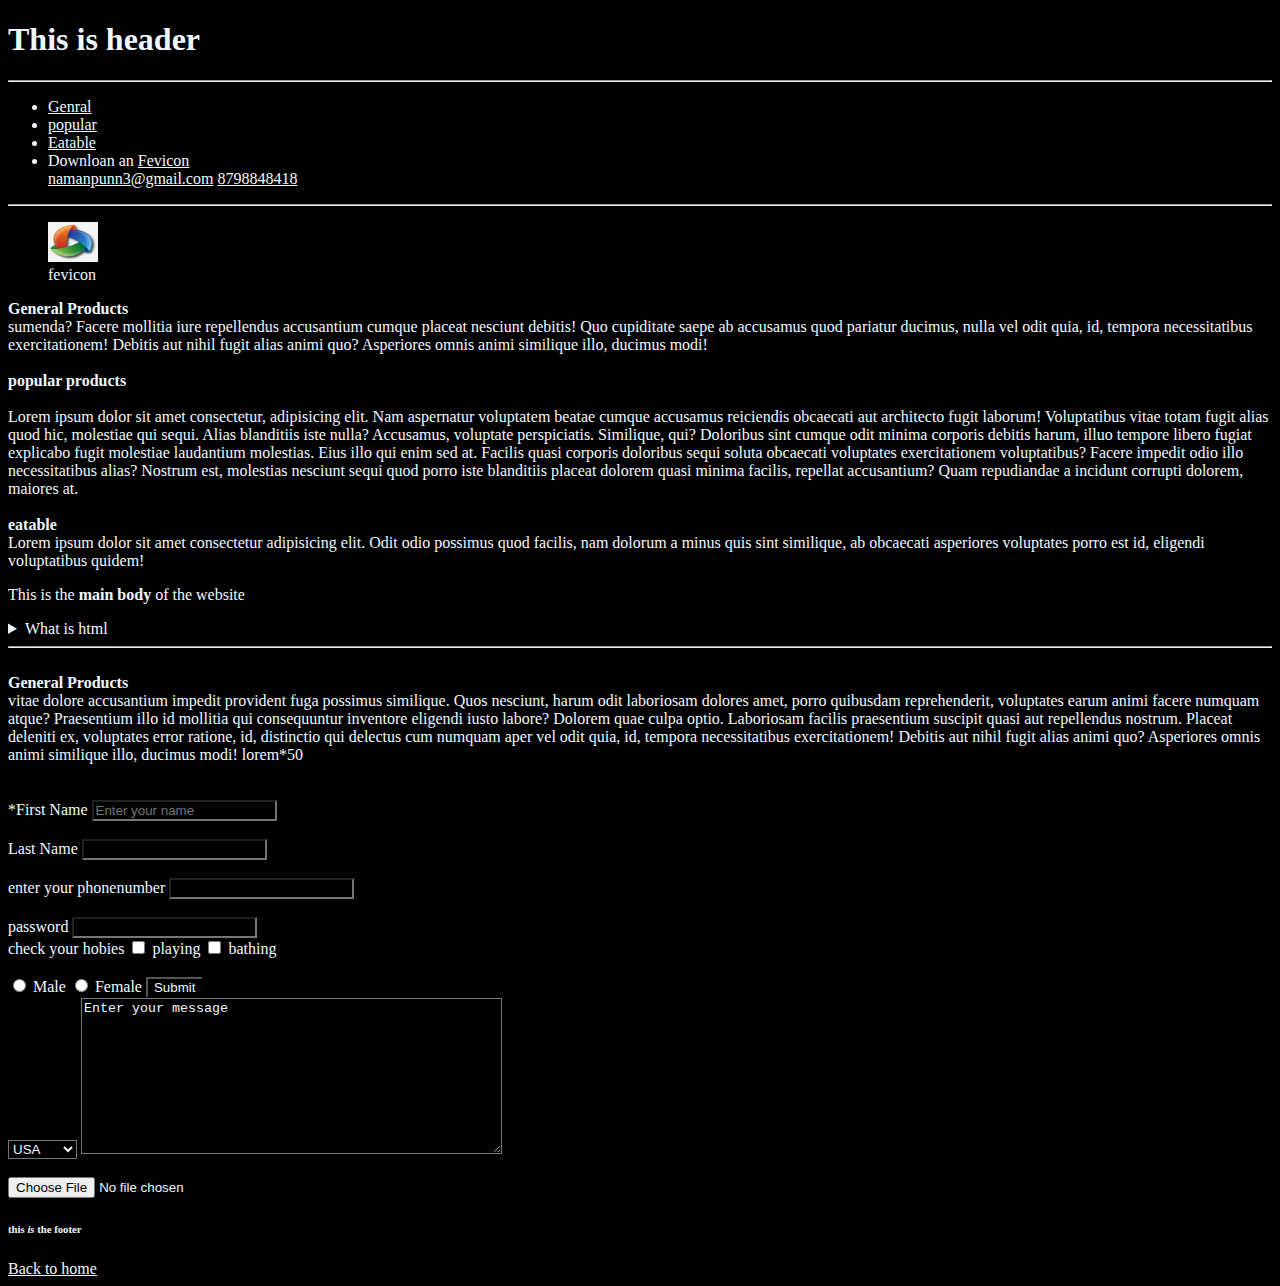
==== index.html @ e6b70b3e "first commit" ====
<!DOCTYPE html>
<html lang="en">
<head>
    <meta charset="UTF-8">
    <meta name="viewport" content="width=device-width, initial-scale=1.0">
    <title>Naman Website</title>
    <link rel="stylesheet" href="styles.css">
    <link rel="icon" type="image/jpg" href="fevicon.jpg">
</head>
<body>
    <header>
       <h1> This is header</h1>
    </header>
    <hr>

    <nav>
        <ul>
            <li><a href="#general">Genral</a></li>
            <li><a href="#popular">popular</a></li>
            <li><a href="#eatable">Eatable</a></li>
            <li>Downloan an <a href="fevicon.jpg" download="">Fevicon</a></li>
            <a href="mailto:namanpunn3@gmail.com">namanpunn3@gmail.com</a>
            <a href="tel:+91-87687978">8798848418</a>
        </ul>
    </nav>
    <hr>


    <main>
        <figure>
        <img src="fevicon.jpg" alt="this is image" height="40px" width="50 px">
        <figcaption> fevicon </figcaption>
        </figure>
        <div id="general"><b>General Products</b> <br>
           sumenda? Facere mollitia iure repellendus accusantium cumque placeat nesciunt debitis!
            Quo cupiditate saepe ab accusamus quod pariatur ducimus, nulla vel odit quia, id, tempora necessitatibus exercitationem! Debitis aut nihil fugit alias animi quo? Asperiores omnis animi similique illo, ducimus modi!
        </div>
        <br>
        <section id="popular">

            <b>popular products <br></b>
            <br>Lorem ipsum dolor sit amet consectetur, adipisicing elit. Nam aspernatur voluptatem beatae cumque accusamus reiciendis obcaecati aut architecto fugit laborum! Voluptatibus vitae totam fugit alias quod hic, molestiae qui sequi.
            Alias blanditiis iste nulla? Accusamus, voluptate perspiciatis. Similique, qui? Doloribus sint cumque odit minima corporis debitis harum, illuo tempore libero fugiat explicabo fugit molestiae laudantium molestias. Eius illo qui enim sed at. Facilis quasi corporis doloribus sequi soluta obcaecati voluptates exercitationem voluptatibus?
            Facere impedit odio illo necessitatibus alias? Nostrum est, molestias nesciunt sequi quod porro iste blanditiis placeat dolorem quasi minima facilis, repellat accusantium? Quam repudiandae a incidunt corrupti dolorem, maiores at.
        </section>
        <br>
        <div id="eatable"> <b>eatable </b><br> Lorem ipsum dolor sit amet consectetur adipisicing elit. Odit odio possimus quod facilis, nam dolorum a minus quis sint similique, ab obcaecati asperiores voluptates porro est id, eligendi voluptatibus quidem!</div>

        <p>This is the <strong>main body </strong> of the website </p>

        <aside> 
            <details> 
                <summary>What is html</summary>
                <p>Hyper text markup language</p>
            </details>
        </aside>

    </main>

    <hr>
    <br>
    <div class="General Products"><b>General Products</b> <br>
vitae dolore accusantium impedit provident fuga possimus similique.
        Quos nesciunt, harum odit laboriosam dolores amet, porro quibusdam reprehenderit, voluptates earum animi facere numquam atque? Praesentium illo id mollitia qui consequuntur inventore eligendi iusto labore? Dolorem quae culpa optio.
        Laboriosam facilis praesentium suscipit quasi aut repellendus nostrum. Placeat deleniti ex, voluptates error ratione, id, distinctio qui delectus cum numquam aper vel odit quia, id, tempora necessitatibus exercitationem! Debitis aut nihil fugit alias animi quo? Asperiores omnis animi similique illo, ducimus modi! lorem*50
    </div>
    <br><br>

    <form action="" method="get"> 
        <label for="First Name">*First Name</label>
        <input type="text" name="First Name" id="First Name" placeholder="Enter your name" autocomplete="on" required>
        <br><br>

        <label for="">Last Name</label>
        <input type="text">
        <br><br>

        <label for="phonenumber"> enter your phonenumber</label>
        <input type="number">
        <br><br>
        <label for="password"> password</label>
        <input type="password">
        <br>

        <label for="">check your hobies</label>
        <input type="checkbox"> playing
        <input type="checkbox"> bathing
<br><br>
        <input type="radio" name="gender" value="male"> Male
<input type="radio" name="gender" value="female"> Female
        <button type="submit">Submit</button>
    </form>

    <select name="country">
        <option value="usa">USA</option>
        <option value="canada">Canada</option>
        <option value="mexico">Mexico</option>
      </select>

      <textarea name="message" rows="10" cols="50">Enter your message</textarea>
<br><br>
<input type="file" name="upload">
    <Footer>
       <h6> this <em>is</em> the footer </h6>
       <a href="/">Back to home</a>
    </Footer>


</body>
</html>
---- styles.css ----
*{
    background-color: black;
    color: aliceblue;
}
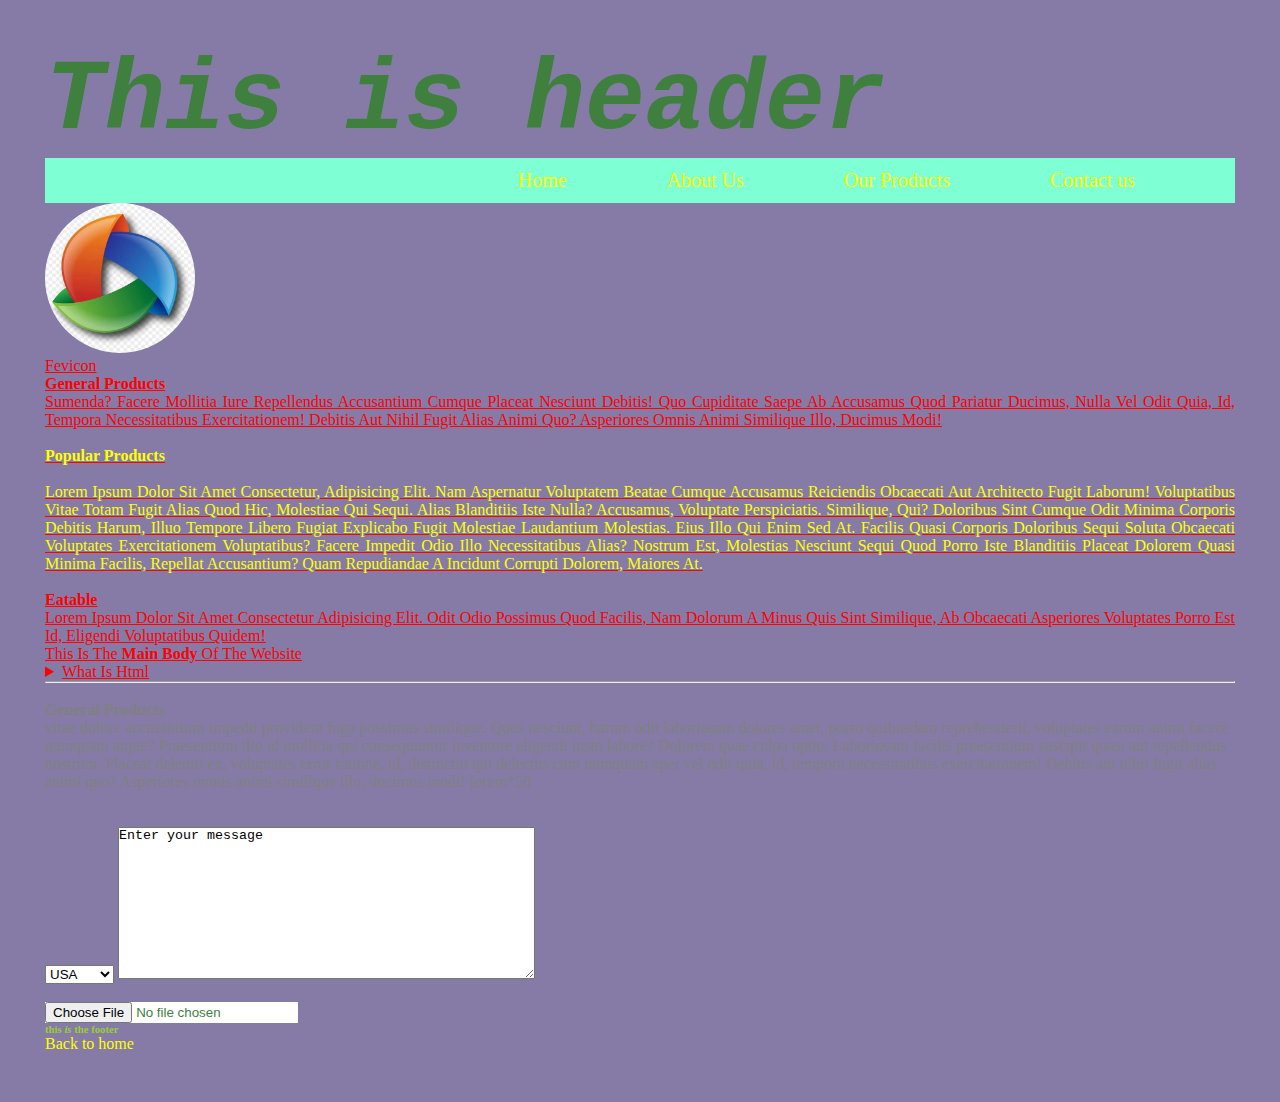
==== commit 3f86bace: "CSS Update" ====
--- a/index.html
+++ b/index.html
@@ -8,22 +8,25 @@
     <link rel="icon" type="image/jpg" href="fevicon.jpg">
 </head>
 <body>
+
+    
     <header>
        <h1> This is header</h1>
     </header>
-    <hr>
+    
 
     <nav>
         <ul>
-            <li><a href="#general">Genral</a></li>
-            <li><a href="#popular">popular</a></li>
-            <li><a href="#eatable">Eatable</a></li>
-            <li>Downloan an <a href="fevicon.jpg" download="">Fevicon</a></li>
+            <li><a href="index.html">Home</a></li>
+            <li><a href="aboutus.html">About Us</a></li>
+            <li><a href="product.html">Our Products</a></li>
+            <li><a href="contact.html">Contact us</a></li>
+            <!-- <li>Downloan an <a href="fevicon.jpg" download="">Fevicon</a></li>
             <a href="mailto:namanpunn3@gmail.com">namanpunn3@gmail.com</a>
-            <a href="tel:+91-87687978">8798848418</a>
+            <a href="tel:+91-87687978">8798848418</a> -->
         </ul>
     </nav>
-    <hr>
+    
 
 
     <main>
@@ -31,7 +34,7 @@
         <img src="fevicon.jpg" alt="this is image" height="40px" width="50 px">
         <figcaption> fevicon </figcaption>
         </figure>
-        <div id="general"><b>General Products</b> <br>
+        <div id="general" ><b>General Products</b> <br>
            sumenda? Facere mollitia iure repellendus accusantium cumque placeat nesciunt debitis!
             Quo cupiditate saepe ab accusamus quod pariatur ducimus, nulla vel odit quia, id, tempora necessitatibus exercitationem! Debitis aut nihil fugit alias animi quo? Asperiores omnis animi similique illo, ducimus modi!
         </div>
@@ -59,37 +62,14 @@
 
     <hr>
     <br>
-    <div class="General Products"><b>General Products</b> <br>
+    <div class="General_Products"><b>General Products</b> <br>
 vitae dolore accusantium impedit provident fuga possimus similique.
         Quos nesciunt, harum odit laboriosam dolores amet, porro quibusdam reprehenderit, voluptates earum animi facere numquam atque? Praesentium illo id mollitia qui consequuntur inventore eligendi iusto labore? Dolorem quae culpa optio.
         Laboriosam facilis praesentium suscipit quasi aut repellendus nostrum. Placeat deleniti ex, voluptates error ratione, id, distinctio qui delectus cum numquam aper vel odit quia, id, tempora necessitatibus exercitationem! Debitis aut nihil fugit alias animi quo? Asperiores omnis animi similique illo, ducimus modi! lorem*50
     </div>
     <br><br>
 
-    <form action="" method="get"> 
-        <label for="First Name">*First Name</label>
-        <input type="text" name="First Name" id="First Name" placeholder="Enter your name" autocomplete="on" required>
-        <br><br>
-
-        <label for="">Last Name</label>
-        <input type="text">
-        <br><br>
-
-        <label for="phonenumber"> enter your phonenumber</label>
-        <input type="number">
-        <br><br>
-        <label for="password"> password</label>
-        <input type="password">
-        <br>
-
-        <label for="">check your hobies</label>
-        <input type="checkbox"> playing
-        <input type="checkbox"> bathing
-<br><br>
-        <input type="radio" name="gender" value="male"> Male
-<input type="radio" name="gender" value="female"> Female
-        <button type="submit">Submit</button>
-    </form>
+   
 
     <select name="country">
         <option value="usa">USA</option>
--- a/styles.css
+++ b/styles.css
@@ -1,4 +1,148 @@
 *{
+
+   margin: 0%;
+   padding: 0%;
+   box-sizing: border-box;
+}
+
+header{
+    font-size: 50px;
+    font-family: monospace;
+    font-style: italic;
+}
+/* tag */
+body {
     background-color: black;
-    color: aliceblue;
+    margin: 30px;
+    padding: 15px;
+    color: rgb(63, 128, 63);
+}
+
+main {
+    color:red;
+    text-decoration: underline;
+    text-transform: capitalize;
+    text-align: justify;
+}
+
+footer{
+    color: yellowgreen;
+}
+
+/* class */
+.General_Products{
+    color: grey;
+}
+
+/* id  */
+#popular{
+    color: yellow;
+}
+
+
+
+/* --------------------------------------------------------------------------------------------------------------------------- */
+
+form{
+    margin: 50px;
+    
+    padding: 50px;
+    border: double yellow;
+    height: 80vh;
+    width:60vw;
+    background-color: rgb(70, 73, 72);
+    color: rgb(0, 0, 0);
+    display: grid;
+   float:initial ;
+}
+
+
+input {
+    background-color: rgb(255, 255, 255);
+    text-shadow: 500px ;
+}
+
+label{
+    background-color: inherit;
+    
+}
+
+button{ 
+    background-color: rgb(255, 0, 0);
+    color: rgb(0, 0, 0);
+    height: 40px;
+    width: 80px;
+    border-radius: 30%;
+}
+
+nav ul{
+    width: 100%;
+    height: 5vh;
+    display: flex;
+    justify-content: end;
+    gap: 100px;
+    background-color: aquamarine;
+    padding-right: 100px;
+    text-align: center;
+    align-items: center;
+    list-style: none;
+    font-size: 20px;
+}
+
+
+a{
+    color: yellow;
+    /* text-decoration: solid; */
+    text-decoration: none;
+    
+}
+
+a:visited{
+    color:rgb(192, 45, 45)
+}
+
+a:hover,a:focus{
+    color: green;
+}
+a:active{
+    color:steelblue
+}
+
+img{
+    width: 150px;
+    height: 150px;
+    border-radius: 50%;
+    box-shadow: 200px green;
+}
+
+@media screen and (min-width:200px){
+    body{
+        background-color: black;
+    }
+    
+}
+@media screen and (max-width:600px){
+    body{
+        background-color: rgb(109, 205, 210);
+    }
+    h1{
+        font-size: 35px;
+    }
+    nav{
+        display: none;
+    }
+    img{
+        width: 50px;
+        height: 50px;
+    }
+    textarea{
+        margin-right: 50px;
+        padding: 5px;
+    };
+}
+@media screen and (min-width:600px){
+    body{
+        background-color: rgb(134, 123, 167);
+    }
+    
 }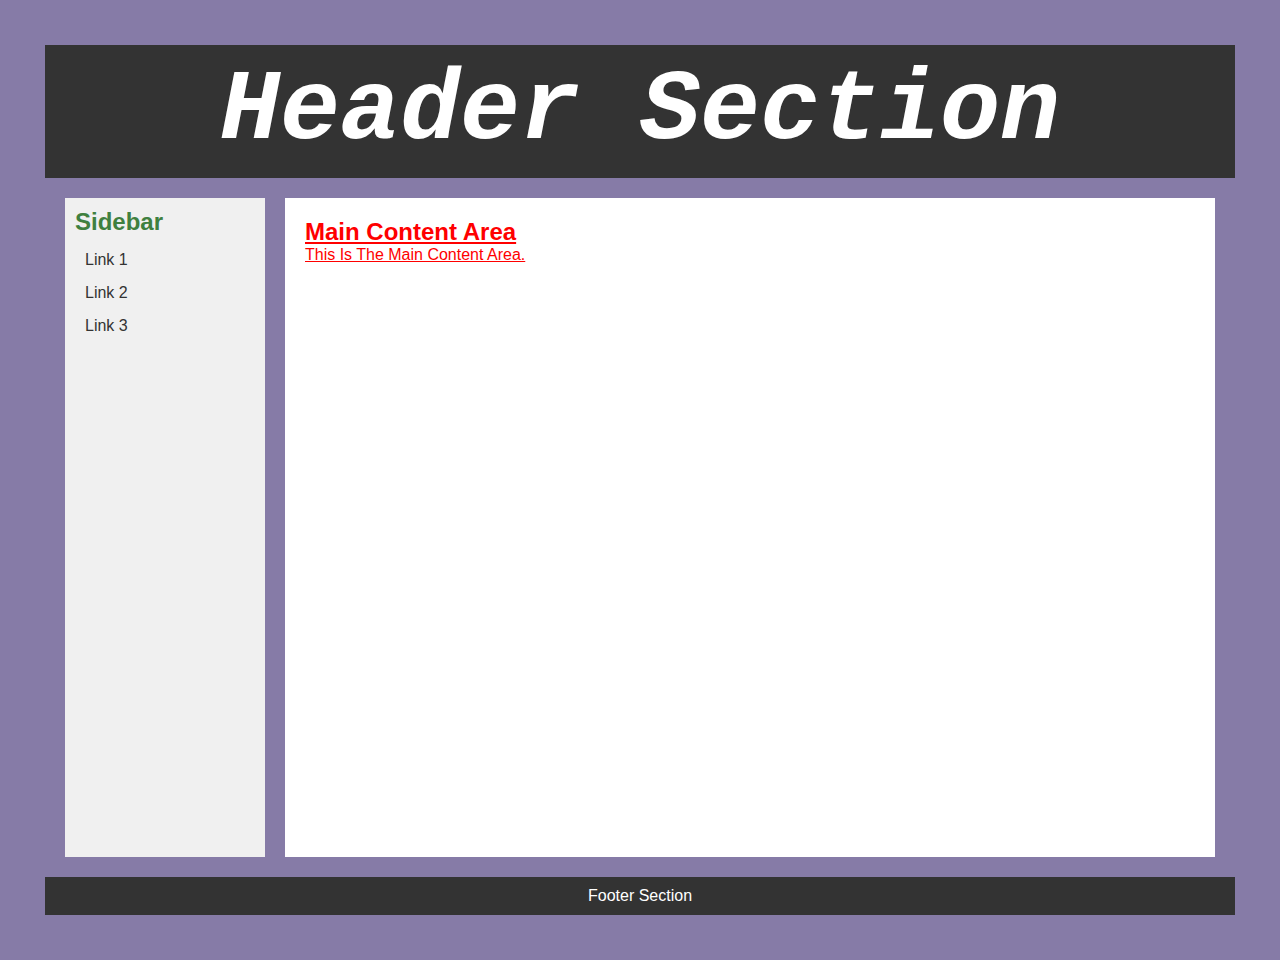
==== commit db4103f0: "update" ====
--- a/index.html
+++ b/index.html
@@ -1,90 +1,115 @@
-<!DOCTYPE html>
-<html lang="en">
-<head>
-    <meta charset="UTF-8">
-    <meta name="viewport" content="width=device-width, initial-scale=1.0">
-    <title>Naman Website</title>
-    <link rel="stylesheet" href="styles.css">
-    <link rel="icon" type="image/jpg" href="fevicon.jpg">
-</head>
-<body>
-
-    
-    <header>
-       <h1> This is header</h1>
-    </header>
-    
-
-    <nav>
-        <ul>
-            <li><a href="index.html">Home</a></li>
-            <li><a href="aboutus.html">About Us</a></li>
-            <li><a href="product.html">Our Products</a></li>
-            <li><a href="contact.html">Contact us</a></li>
-            <!-- <li>Downloan an <a href="fevicon.jpg" download="">Fevicon</a></li>
-            <a href="mailto:namanpunn3@gmail.com">namanpunn3@gmail.com</a>
-            <a href="tel:+91-87687978">8798848418</a> -->
-        </ul>
-    </nav>
-    
-
-
-    <main>
-        <figure>
-        <img src="fevicon.jpg" alt="this is image" height="40px" width="50 px">
-        <figcaption> fevicon </figcaption>
-        </figure>
-        <div id="general" ><b>General Products</b> <br>
-           sumenda? Facere mollitia iure repellendus accusantium cumque placeat nesciunt debitis!
-            Quo cupiditate saepe ab accusamus quod pariatur ducimus, nulla vel odit quia, id, tempora necessitatibus exercitationem! Debitis aut nihil fugit alias animi quo? Asperiores omnis animi similique illo, ducimus modi!
-        </div>
-        <br>
-        <section id="popular">
-
-            <b>popular products <br></b>
-            <br>Lorem ipsum dolor sit amet consectetur, adipisicing elit. Nam aspernatur voluptatem beatae cumque accusamus reiciendis obcaecati aut architecto fugit laborum! Voluptatibus vitae totam fugit alias quod hic, molestiae qui sequi.
-            Alias blanditiis iste nulla? Accusamus, voluptate perspiciatis. Similique, qui? Doloribus sint cumque odit minima corporis debitis harum, illuo tempore libero fugiat explicabo fugit molestiae laudantium molestias. Eius illo qui enim sed at. Facilis quasi corporis doloribus sequi soluta obcaecati voluptates exercitationem voluptatibus?
-            Facere impedit odio illo necessitatibus alias? Nostrum est, molestias nesciunt sequi quod porro iste blanditiis placeat dolorem quasi minima facilis, repellat accusantium? Quam repudiandae a incidunt corrupti dolorem, maiores at.
-        </section>
-        <br>
-        <div id="eatable"> <b>eatable </b><br> Lorem ipsum dolor sit amet consectetur adipisicing elit. Odit odio possimus quod facilis, nam dolorum a minus quis sint similique, ab obcaecati asperiores voluptates porro est id, eligendi voluptatibus quidem!</div>
-
-        <p>This is the <strong>main body </strong> of the website </p>
-
-        <aside> 
-            <details> 
-                <summary>What is html</summary>
-                <p>Hyper text markup language</p>
-            </details>
-        </aside>
-
-    </main>
-
-    <hr>
-    <br>
-    <div class="General_Products"><b>General Products</b> <br>
-vitae dolore accusantium impedit provident fuga possimus similique.
-        Quos nesciunt, harum odit laboriosam dolores amet, porro quibusdam reprehenderit, voluptates earum animi facere numquam atque? Praesentium illo id mollitia qui consequuntur inventore eligendi iusto labore? Dolorem quae culpa optio.
-        Laboriosam facilis praesentium suscipit quasi aut repellendus nostrum. Placeat deleniti ex, voluptates error ratione, id, distinctio qui delectus cum numquam aper vel odit quia, id, tempora necessitatibus exercitationem! Debitis aut nihil fugit alias animi quo? Asperiores omnis animi similique illo, ducimus modi! lorem*50
-    </div>
-    <br><br>
-
-   
-
-    <select name="country">
-        <option value="usa">USA</option>
-        <option value="canada">Canada</option>
-        <option value="mexico">Mexico</option>
-      </select>
-
-      <textarea name="message" rows="10" cols="50">Enter your message</textarea>
-<br><br>
-<input type="file" name="upload">
-    <Footer>
-       <h6> this <em>is</em> the footer </h6>
-       <a href="/">Back to home</a>
-    </Footer>
-
-
-</body>
-</html>+<!DOCTYPE html>
+<html lang="en">
+<head>
+    <meta charset="UTF-8">
+    <meta name="viewport" content="width=device-width, initial-scale=1.0">
+    <title>CSS Grid and Flexbox Layout</title>
+    <link rel="stylesheet" href="styles.css">
+</head>
+<body>
+    <style>/* styles.css */
+
+        /* Reset default margin and padding */
+        * {
+            margin: 0;
+            padding: 0;
+            box-sizing: border-box;
+        }
+        
+        /* Body styles */
+        body {
+            font-family: Arial, sans-serif;
+            display: grid;
+            grid-template-rows: auto 1fr auto; /* Header, Main Content, Footer */
+            min-height: 100vh;
+        }
+        
+        /* Header styles */
+        .header {
+            background-color: #333;
+            color: #fff;
+            text-align: center;
+            padding: 10px 0;
+            grid-row: 1;
+        }
+        
+        /* Main grid container */
+        .main-grid {
+            display: grid;
+            grid-template-columns: 200px 1fr; /* Sidebar, Main Content */
+            gap: 20px;
+            padding: 20px;
+            grid-row: 2;
+        }
+        
+        /* Sidebar styles */
+        .sidebar {
+            background-color: #f0f0f0;
+            padding: 10px;
+        }
+        
+        .sidebar h2 {
+            margin-bottom: 10px;
+        }
+        
+        .sidebar ul {
+            list-style-type: none;
+            padding: 0;
+        }
+        
+        .sidebar ul li {
+            margin-bottom: 5px;
+        }
+        
+        .sidebar ul li a {
+            color: #333;
+            text-decoration: none;
+            display: block;
+            padding: 5px 10px;
+            transition: background-color 0.3s ease;
+        }
+        
+        .sidebar ul li a:hover {
+            background-color: #ddd;
+        }
+        
+        /* Main content styles */
+        .main-content {
+            background-color: #fff;
+            padding: 20px;
+        }
+        
+        /* Footer styles */
+        .footer {
+            background-color: #333;
+            color: #fff;
+            text-align: center;
+            padding: 10px 0;
+            grid-row: 3;
+        }
+        </style>
+    <header class="header">
+        <h1>Header Section</h1>
+    </header>
+
+    <div class="main-grid">
+        <aside class="sidebar">
+            <h2>Sidebar</h2>
+            <ul>
+                <li><a href="#">Link 1</a></li>
+                <li><a href="#">Link 2</a></li>
+                <li><a href="#">Link 3</a></li>
+            </ul>
+        </aside>
+
+        <main class="main-content">
+            <h2>Main Content Area</h2>
+            <p>This is the main content area.</p>
+        </main>
+    </div>
+
+    <footer class="footer">
+        <p>Footer Section</p>
+    </footer>
+</body>
+</html>
--- a/styles.css
+++ b/styles.css
@@ -1,148 +1,148 @@
-*{
-
-   margin: 0%;
-   padding: 0%;
-   box-sizing: border-box;
-}
-
-header{
-    font-size: 50px;
-    font-family: monospace;
-    font-style: italic;
-}
-/* tag */
-body {
-    background-color: black;
-    margin: 30px;
-    padding: 15px;
-    color: rgb(63, 128, 63);
-}
-
-main {
-    color:red;
-    text-decoration: underline;
-    text-transform: capitalize;
-    text-align: justify;
-}
-
-footer{
-    color: yellowgreen;
-}
-
-/* class */
-.General_Products{
-    color: grey;
-}
-
-/* id  */
-#popular{
-    color: yellow;
-}
-
-
-
-/* --------------------------------------------------------------------------------------------------------------------------- */
-
-form{
-    margin: 50px;
-    
-    padding: 50px;
-    border: double yellow;
-    height: 80vh;
-    width:60vw;
-    background-color: rgb(70, 73, 72);
-    color: rgb(0, 0, 0);
-    display: grid;
-   float:initial ;
-}
-
-
-input {
-    background-color: rgb(255, 255, 255);
-    text-shadow: 500px ;
-}
-
-label{
-    background-color: inherit;
-    
-}
-
-button{ 
-    background-color: rgb(255, 0, 0);
-    color: rgb(0, 0, 0);
-    height: 40px;
-    width: 80px;
-    border-radius: 30%;
-}
-
-nav ul{
-    width: 100%;
-    height: 5vh;
-    display: flex;
-    justify-content: end;
-    gap: 100px;
-    background-color: aquamarine;
-    padding-right: 100px;
-    text-align: center;
-    align-items: center;
-    list-style: none;
-    font-size: 20px;
-}
-
-
-a{
-    color: yellow;
-    /* text-decoration: solid; */
-    text-decoration: none;
-    
-}
-
-a:visited{
-    color:rgb(192, 45, 45)
-}
-
-a:hover,a:focus{
-    color: green;
-}
-a:active{
-    color:steelblue
-}
-
-img{
-    width: 150px;
-    height: 150px;
-    border-radius: 50%;
-    box-shadow: 200px green;
-}
-
-@media screen and (min-width:200px){
-    body{
-        background-color: black;
-    }
-    
-}
-@media screen and (max-width:600px){
-    body{
-        background-color: rgb(109, 205, 210);
-    }
-    h1{
-        font-size: 35px;
-    }
-    nav{
-        display: none;
-    }
-    img{
-        width: 50px;
-        height: 50px;
-    }
-    textarea{
-        margin-right: 50px;
-        padding: 5px;
-    };
-}
-@media screen and (min-width:600px){
-    body{
-        background-color: rgb(134, 123, 167);
-    }
-    
+*{
+
+   margin: 0%;
+   padding: 0%;
+   box-sizing: border-box;
+}
+
+header{
+    font-size: 50px;
+    font-family: monospace;
+    font-style: italic;
+}
+/* tag */
+body {
+    background-color: black;
+    margin: 30px;
+    padding: 15px;
+    color: rgb(63, 128, 63);
+}
+
+main {
+    color:red;
+    text-decoration: underline;
+    text-transform: capitalize;
+    text-align: justify;
+}
+
+footer{
+    color: yellowgreen;
+}
+
+/* class */
+.General_Products{
+    color: grey;
+}
+
+/* id  */
+#popular{
+    color: yellow;
+}
+
+
+
+/* --------------------------------------------------------------------------------------------------------------------------- */
+
+form{
+    margin: 50px;
+    
+    padding: 50px;
+    border: double yellow;
+    height: 80vh;
+    width:60vw;
+    background-color: rgb(70, 73, 72);
+    color: rgb(0, 0, 0);
+    display: grid;
+   float:initial ;
+}
+
+
+input {
+    background-color: rgb(255, 255, 255);
+    text-shadow: 500px ;
+}
+
+label{
+    background-color: inherit;
+    
+}
+
+button{ 
+    background-color: rgb(255, 0, 0);
+    color: rgb(0, 0, 0);
+    height: 40px;
+    width: 80px;
+    border-radius: 30%;
+}
+
+nav ul{
+    width: 100%;
+    height: 5vh;
+    display: flex;
+    justify-content: end;
+    gap: 100px;
+    background-color: aquamarine;
+    padding-right: 100px;
+    text-align: center;
+    align-items: center;
+    list-style: none;
+    font-size: 20px;
+}
+
+
+a{
+    color: yellow;
+    /* text-decoration: solid; */
+    text-decoration: none;
+    
+}
+
+a:visited{
+    color:rgb(192, 45, 45)
+}
+
+a:hover,a:focus{
+    color: green;
+}
+a:active{
+    color:steelblue
+}
+
+img{
+    width: 150px;
+    height: 150px;
+    border-radius: 50%;
+    box-shadow: 200px green;
+}
+
+@media screen and (min-width:200px){
+    body{
+        background-color: black;
+    }
+    
+}
+@media screen and (max-width:600px){
+    body{
+        background-color: rgb(109, 205, 210);
+    }
+    h1{
+        font-size: 35px;
+    }
+    nav{
+        display: none;
+    }
+    img{
+        width: 50px;
+        height: 50px;
+    }
+    textarea{
+        margin-right: 50px;
+        padding: 5px;
+    };
+}
+@media screen and (min-width:600px){
+    body{
+        background-color: rgb(134, 123, 167);
+    }
+    
 }